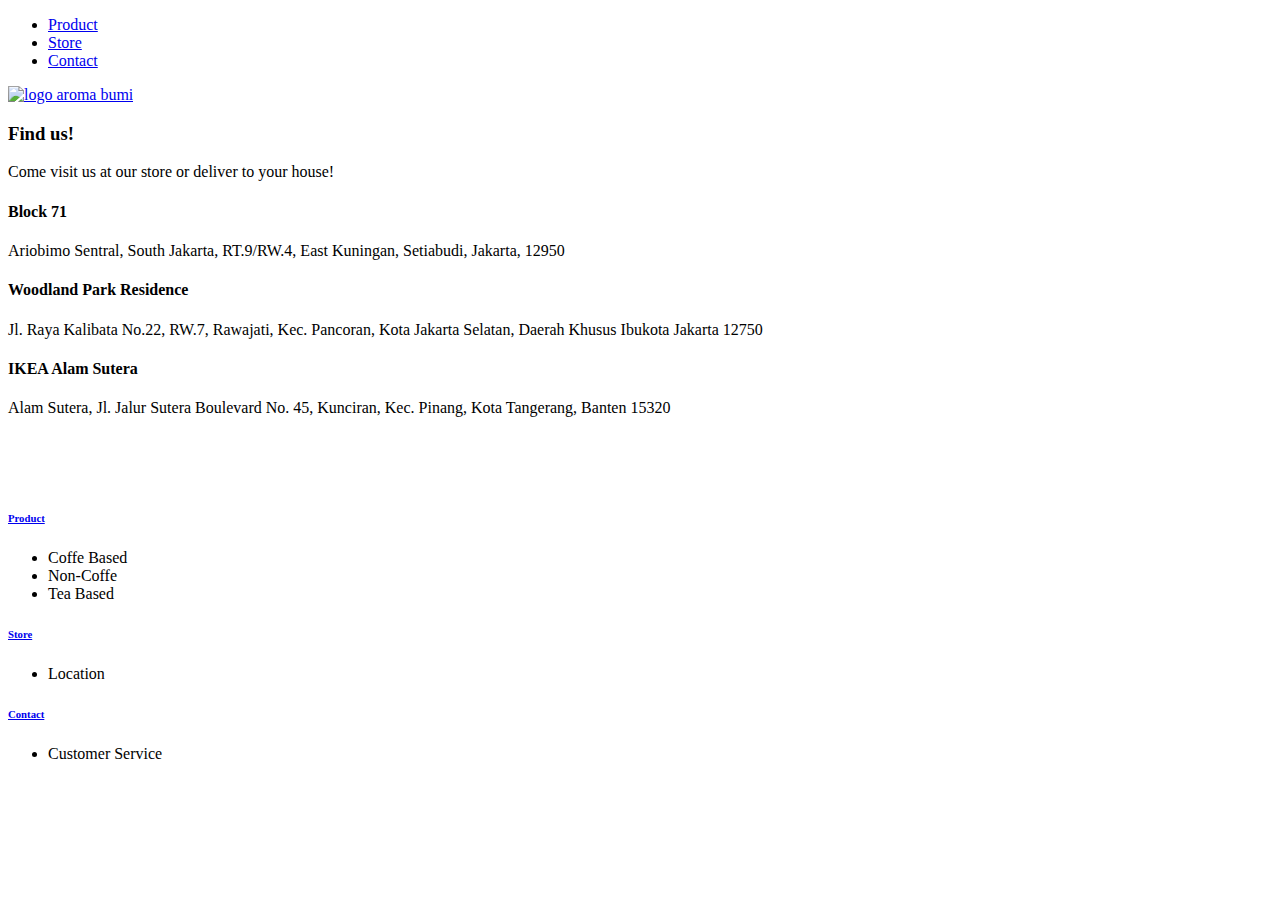
==== store.html @ da16a13a "Add files via upload" ====
<!DOCTYPE html>
<html lang="en">
  <head>
    <meta charset="UTF-8" />
    <meta name="viewport" content="width=device-width, initial-scale=1.0" />
    <title>Document</title>
    <link rel="stylesheet" href="assets/css/style.css" />
    <link rel="stylesheet" href="assets/css/responsive.css" />
    <link rel="stylesheet" href="assets/css/header2.css" />
    <link rel="stylesheet" href="assets/css/footer.css" />
    <link rel="stylesheet" href="assets/css/store.css" />
    <link rel="shortcut icon" href="favicon.ico" type="image/x-icon" />
  </head>

  <body>
    <header>
      <nav>
        <ul>
          <li><a href="menu.html">Product</a></li>
          <li><a href="store.html">Store</a></li>
          <li><a href="contact.html">Contact</a></li>
        </ul>
        <div class="logo-hd">
          <a href="index.html"
            ><img src="assets/img/logo-white.png" alt="logo aroma bumi"
          /></a>
        </div>
      </nav>
    </header>
    <main>
      <section>
        <div>
          <div class="str">
            <div class="find-us-str">
              <h3>Find us!</h3>
              <p>Come visit us at our store or deliver to your house!</p>
            </div>
            <div class="str-str">
              <h4>Block 71</h4>
              <p>
                Ariobimo Sentral, South Jakarta, RT.9/RW.4, East Kuningan,
                Setiabudi, Jakarta, 12950
              </p>
            </div>
            <div class="str-str">
              <h4>Woodland Park Residence</h4>
              <p>
                Jl. Raya Kalibata No.22, RW.7, Rawajati, Kec. Pancoran, Kota
                Jakarta Selatan, Daerah Khusus Ibukota Jakarta 12750
              </p>
            </div>
            <div class="str-str">
              <h4>IKEA Alam Sutera</h4>
              <p>
                Alam Sutera, Jl. Jalur Sutera Boulevard No. 45, Kunciran, Kec.
                Pinang, Kota Tangerang, Banten 15320
              </p>
            </div>
          </div>
          <div class="str-img">
            <img src="assets/img/maps.png" alt="" />
          </div>
        </div>
      </section>
    </main>
    <footer>
      <div class="img-ft">
        <div>
          <img src="assets/img/logo-white.png" alt="" />
        </div>
        <div>
          <img src="assets/img/mail-icon.svg" alt="" class="ic-white" />
          <img src="assets/img/phone-icon.svg" alt="" class="ic-white" />
        </div>
      </div>
      <div>
        <div class="menu-ft">
          <h6 class="ft-yellow"><a href="menu.html">Product</a></h6>
          <ul>
            <li>Coffe Based</li>
            <li>Non-Coffe</li>
            <li>Tea Based</li>
          </ul>
        </div>
        <div class="menu-ft">
          <h6 class="ft-yellow"><a href="store.html">Store</a></h6>
          <ul>
            <li>Location</li>
          </ul>
        </div>
        <div class="menu-ft">
          <h6 class="ft-yellow"><a href="contact.html">Contact</a></h6>
          <ul>
            <li>Customer Service</li>
          </ul>
        </div>
      </div>
    </footer>
  </body>
</html>
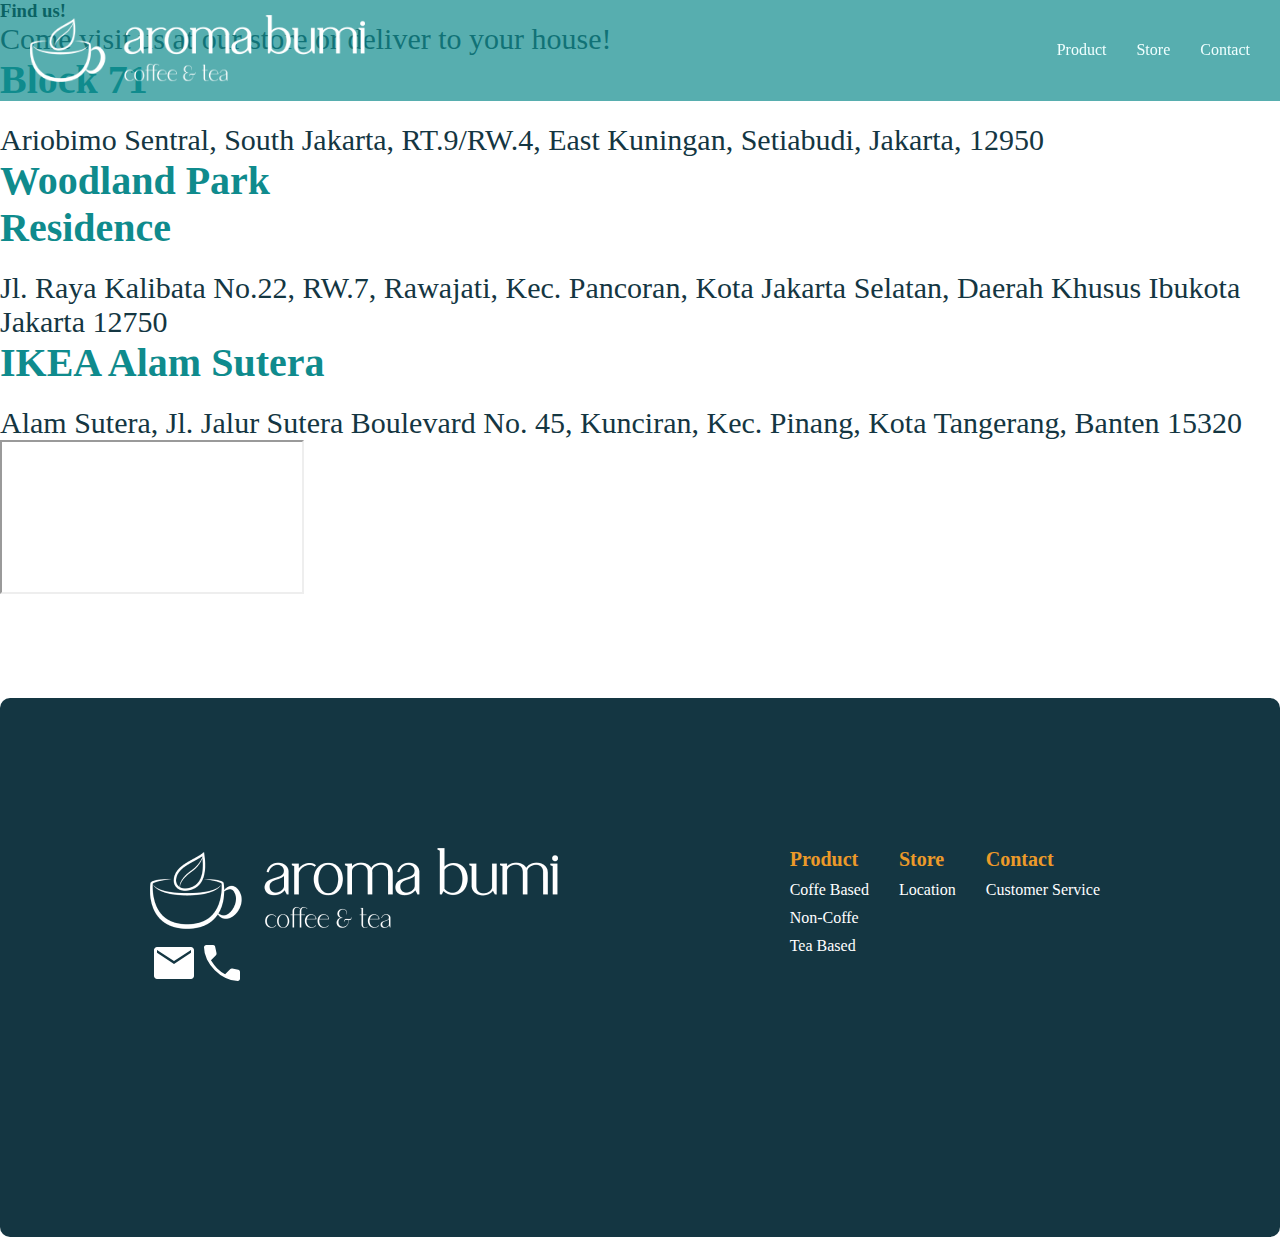
==== commit 85a142d2: "Add files via upload" ====
--- a/store.html
+++ b/store.html
@@ -58,7 +58,7 @@
             </div>
           </div>
           <div class="str-img">
-            <img src="assets/img/maps.png" alt="" />
+            <iframe src="https://www.google.com/maps/embed?pb=!1m18!1m12!1m3!1d3966.8255425042825!2d106.8257622142678!3d-6.214870995485859!2m3!1f0!2f0!3f0!3m2!1i1024!2i768!4f13.1!3m3!1m2!1s0x2e69f484f25ff097%3A0x75289bdecc84b087!2sYour%20Location!5e0!3m2!1sen!2sid!4v1632168732178!5m2!1sen!2sid"></iframe>
           </div>
         </div>
       </section>
--- a/assets/css/style.css
+++ b/assets/css/style.css
@@ -0,0 +1,153 @@
+* {
+  margin: 0;
+  padding: 0;
+}
+
+body {
+  font-family: futura bk BT;
+}
+
+.bg-header {
+  display: flex;
+  flex-direction: row;
+  background-image: url("../img/coffe-header.png");
+  height: 700px;
+  background-color: rgba(20, 54, 66, 0.7);
+  background-blend-mode: multiply;
+  border-radius: 10px;
+  background-size: cover;
+}
+
+.txt-bg {
+  width: 1170px;
+  padding: 250px 15px;
+  margin: 0 auto;
+  color: white;
+  text-align: center;
+}
+
+.txt-bg h1 {
+  font-size: 80px;
+  width: 550px;
+  margin: 0 auto;
+}
+
+.txt-bg p {
+  font-size: 25px;
+}
+
+main {
+  display: flex;
+  flex-direction: column;
+}
+
+.waw-section {
+  display: flex;
+  flex-direction: row;
+  width: 925px;
+  height: 460px;
+  margin: 0 auto;
+  padding-top: 100px;
+  column-gap: 50px;
+}
+
+.waw img {
+  width: 335px;
+  height: 400px;
+  border-radius: 30px;
+}
+
+.ps-section {
+  display: flex;
+  flex-direction: row;
+  width: 925px;
+  height: 460px;
+  margin: 0 auto;
+  padding-top: 100px;
+  column-gap: 50px;
+}
+
+.ps img {
+  width: 335px;
+  height: 335px;
+  border-radius: 30px;
+}
+
+.ho-section {
+  display: flex;
+  flex-direction: row;
+  width: 925px;
+  height: 460px;
+  margin: 0 auto;
+  column-gap: 50px;
+}
+
+.ho img {
+  width: 453px;
+  height: 453px;
+  border-radius: 30px;
+}
+
+section div h4 {
+  font-size: 40px;
+  color: #0f8b8d;
+  width: 350px;
+  padding-bottom: 20px;
+}
+
+.gb {
+  border-bottom: 5px solid #ec9a29;
+  margin: 20px 0px;
+}
+
+.btn-red {
+  padding: 12px 40px;
+  background-color: #a8201a;
+  display: inline-block;
+  border-radius: 30px;
+  margin-top: 50px;
+  font-size: 20px;
+}
+
+.btn-red a {
+  text-decoration: none;
+  color: azure;
+}
+
+section div p {
+  font-size: 30px;
+  color: #143642;
+}
+
+.feeds-section {
+  display: flex;
+  flex-direction: column;
+  align-items: center;
+}
+
+.feeds {
+  width: 927px;
+  display: flex;
+  flex-wrap: wrap;
+  row-gap: 50px;
+  column-gap: 108px;
+}
+
+.feeds img {
+  width: 237px;
+  height: 237px;
+}
+
+.feeds-section div h1 {
+  padding: 50px;
+  color: #0f8b8d;
+  font-size: 48px;
+}
+
+.feeds-section div h1 span {
+  color: #ec9a29;
+}
+
+.am {
+  text-align: center;
+}
--- a/assets/css/responsive.css
+++ b/assets/css/responsive.css
@@ -0,0 +1,16 @@
+@media (max-width: 670px) {
+  .txt-bg {
+    width: 100%;
+    padding: 200px 10px;
+    margin: 0 auto;
+    color: white;
+    text-align: center;
+  }
+  .txt-bg h1 {
+    font-size: 40px;
+  }
+
+  .txt-bg p {
+    font-size: 15px;
+  }
+}
--- a/assets/css/header2.css
+++ b/assets/css/header2.css
@@ -0,0 +1,50 @@
+* {
+  margin: 0;
+  padding: 0;
+}
+
+body {
+  font-family: futura bk BT;
+}
+
+header {
+  background-color: rgba(15, 139, 141, 0.7);
+  position: fixed;
+  width: 100%;
+  padding: 15px 0px;
+  box-sizing: border-box;
+  z-index: 10;
+}
+
+nav {
+  background-color: rgba(100, 100, 100 0.7);
+  display: flex;
+  flex-direction: row-reverse;
+  justify-content: space-between;
+  align-items: center;
+}
+
+nav ul {
+  color: aliceblue;
+  list-style: none;
+  display: flex;
+  flex-direction: row;
+  column-gap: 30px;
+  padding-right: 30px;
+}
+
+nav a {
+  text-decoration: none;
+  color: azure;
+}
+
+nav a:hover {
+  color: orange;
+}
+
+.logo-hd {
+  padding-left: 30px;
+}
+.logo-hd img {
+  width: 335px;
+}
--- a/assets/css/footer.css
+++ b/assets/css/footer.css
@@ -0,0 +1,49 @@
+footer {
+  color: white;
+  background-color: #143642;
+  display: flex;
+  justify-content: space-between;
+  margin-top: 100px;
+  border-radius: 10px;
+  padding-top: 150px;
+  padding-bottom: 250px;
+  padding-right: 150px;
+  padding-left: 150px;
+}
+
+.ic-white {
+  filter: invert(1);
+}
+
+footer ul {
+  display: flex;
+  flex-direction: column;
+  column-gap: 30px;
+  padding-right: 30px;
+  list-style: none;
+  row-gap: 10px;
+}
+
+footer > div,
+footer > div > div {
+  display: flex;
+  flex-direction: row;
+}
+
+footer > div > div > ul {
+  flex-direction: column;
+}
+
+.img-ft,
+.menu-ft {
+  display: flex;
+  flex-direction: column;
+  row-gap: 10px;
+}
+
+.ft-yellow a {
+  color: rgba(236, 154, 41, 1);
+  display: flex;
+  text-decoration: none;
+  font-size: 20px;
+}
